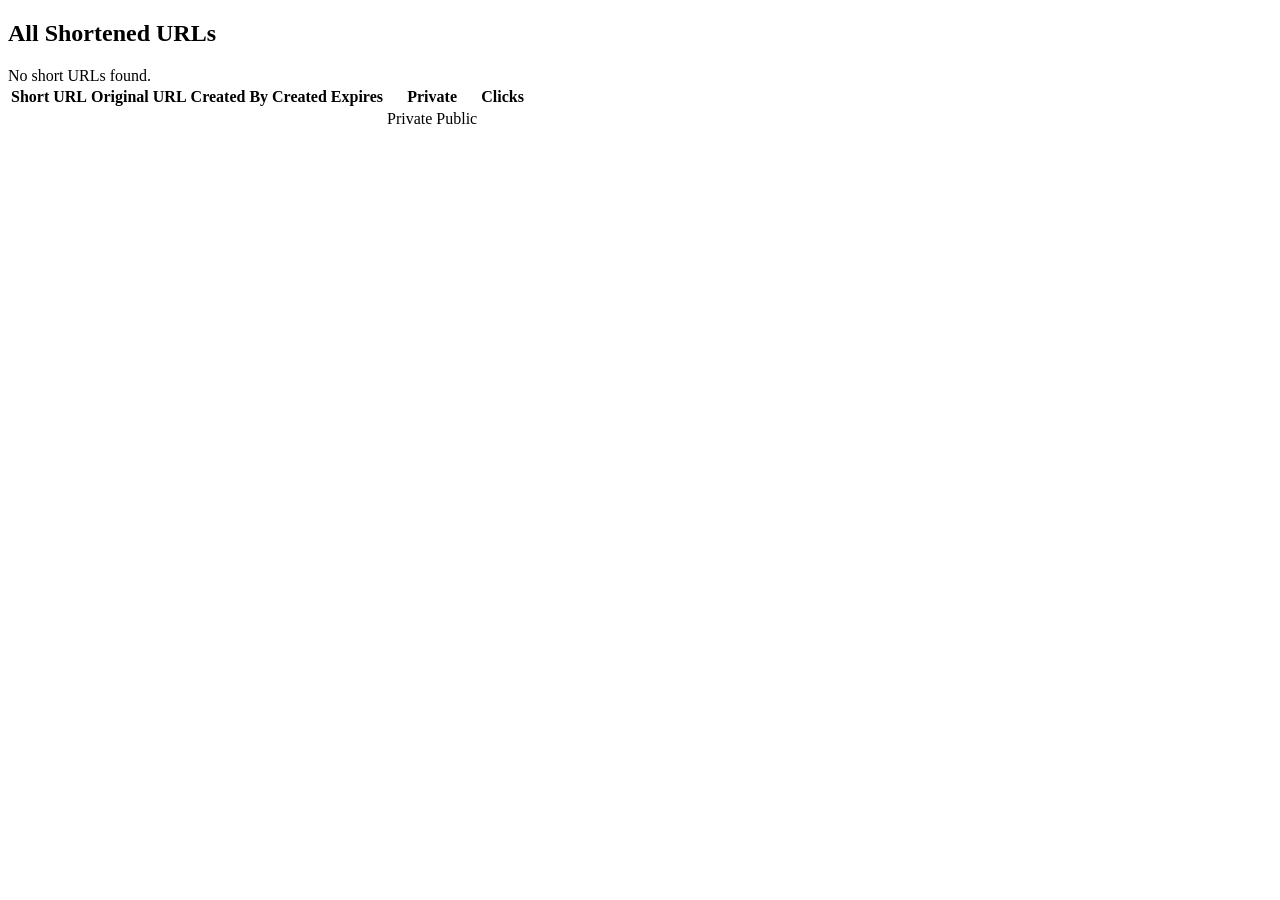
==== src/main/resources/templates/admin-dashboard.html @ 6f3d4124 "first commit" ====
<!DOCTYPE html>
<html lang="en" xmlns:th="http://www.thymeleaf.org"
      xmlns:sec="http://www.thymeleaf.org/extras/spring-security"
      xmlns:layout="http://www.ultraq.net.nz/thymeleaf/layout"
      layout:decorate="~{layout}">
<head>
    <meta charset="UTF-8">
    <meta name="viewport" content="width=device-width, initial-scale=1.0">
    <title>Admin Dashboard</title>
</head>
<body>
<div layout:fragment="content">
    <h2 class="mt-5">All Shortened URLs</h2>
    <div th:if="${shortUrls.data.isEmpty()}" class="alert alert-info">
        No short URLs found.
    </div>
    <div th:unless="${shortUrls.data.isEmpty()}" class="table-responsive">
        <table class="table table-striped table-hover">
            <thead>
            <tr>
                <th>Short URL</th>
                <th>Original URL</th>
                <th>Created By</th>
                <th>Created</th>
                <th>Expires</th>
                <th>Private</th>
                <th>Clicks</th>
            </tr>
            </thead>
            <tbody>
            <tr th:each="url : ${shortUrls.data}">
                <td>
                    <a th:href="@{/s/{key}(key=${url.shortKey})}" th:text="${baseUrl + '/s/' + url.shortKey}" target="_blank"></a>
                </td>
                <td>
                    <a th:href="${url.originalUrl}" th:text="${#strings.abbreviate(url.originalUrl, 50)}" target="_blank"></a>
                </td>
                <td th:text="${url.createdBy != null ? url.createdBy.name : 'Guest'}"></td>
                <td th:text="${#temporals.format(url.createdAt, 'yyyy-MM-dd HH:mm')}"></td>
                <td th:text="${url.expiresAt != null ? #temporals.format(url.expiresAt, 'yyyy-MM-dd HH:mm') : 'Never'}"></td>
                <td>
                    <span th:if="${url.private}" class="badge bg-secondary">Private</span>
                    <span th:unless="${url.private}" class="badge bg-success">Public</span>
                </td>
                <td th:text="${url.clickCount}"></td>
            </tr>
            </tbody>
        </table>
        <div th:insert="~{pagination}"></div>
    </div>
</div>
</body>
</html>
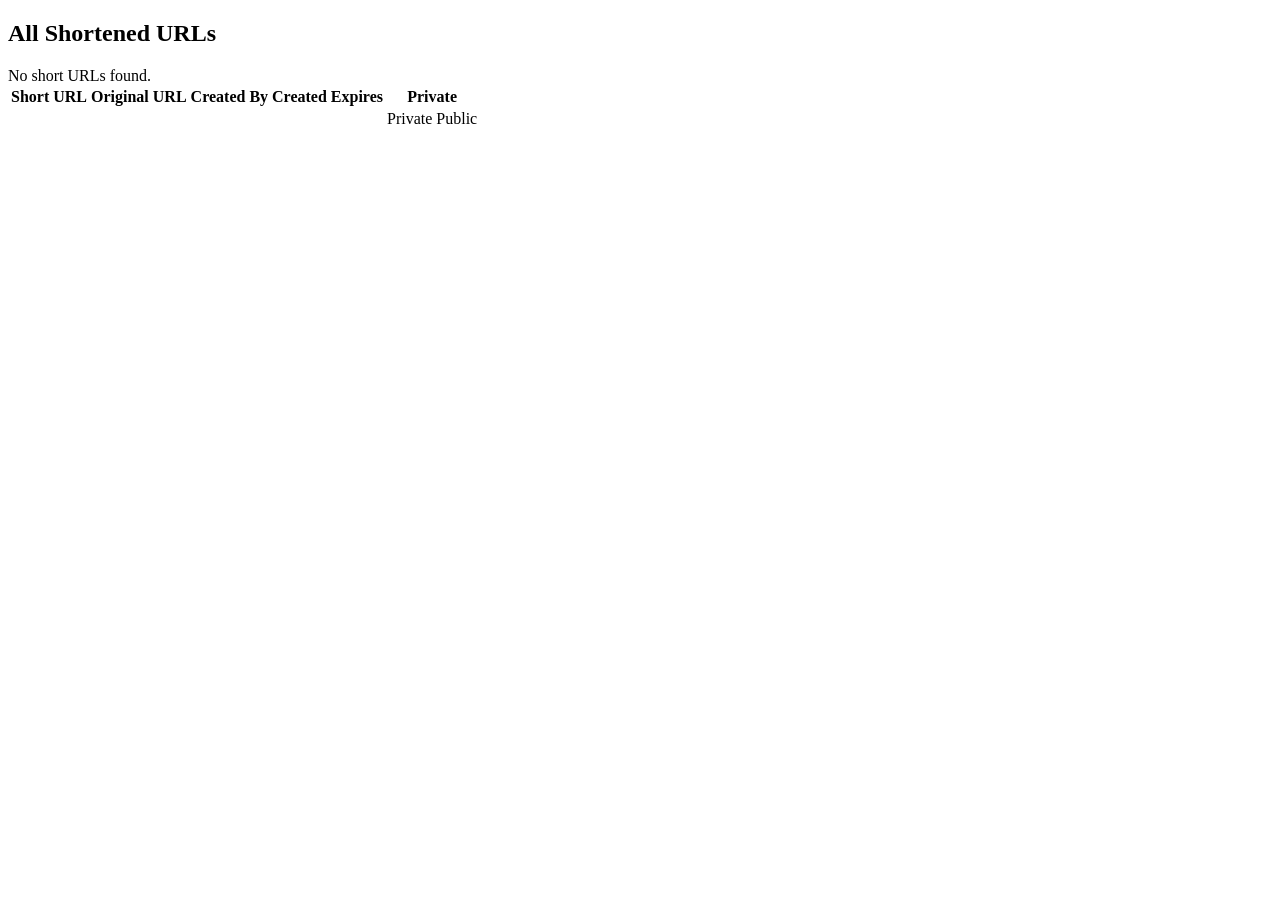
==== commit 5354e343: "completed the range id shortkey generation" ====
--- a/src/main/resources/templates/admin-dashboard.html
+++ b/src/main/resources/templates/admin-dashboard.html
@@ -24,7 +24,7 @@
                 <th>Created</th>
                 <th>Expires</th>
                 <th>Private</th>
-                <th>Clicks</th>
+<!--                <th>Clicks</th>-->
             </tr>
             </thead>
             <tbody>
@@ -42,7 +42,7 @@
                     <span th:if="${url.private}" class="badge bg-secondary">Private</span>
                     <span th:unless="${url.private}" class="badge bg-success">Public</span>
                 </td>
-                <td th:text="${url.clickCount}"></td>
+<!--                <td th:text="${url.clickCount}"></td>-->
             </tr>
             </tbody>
         </table>
